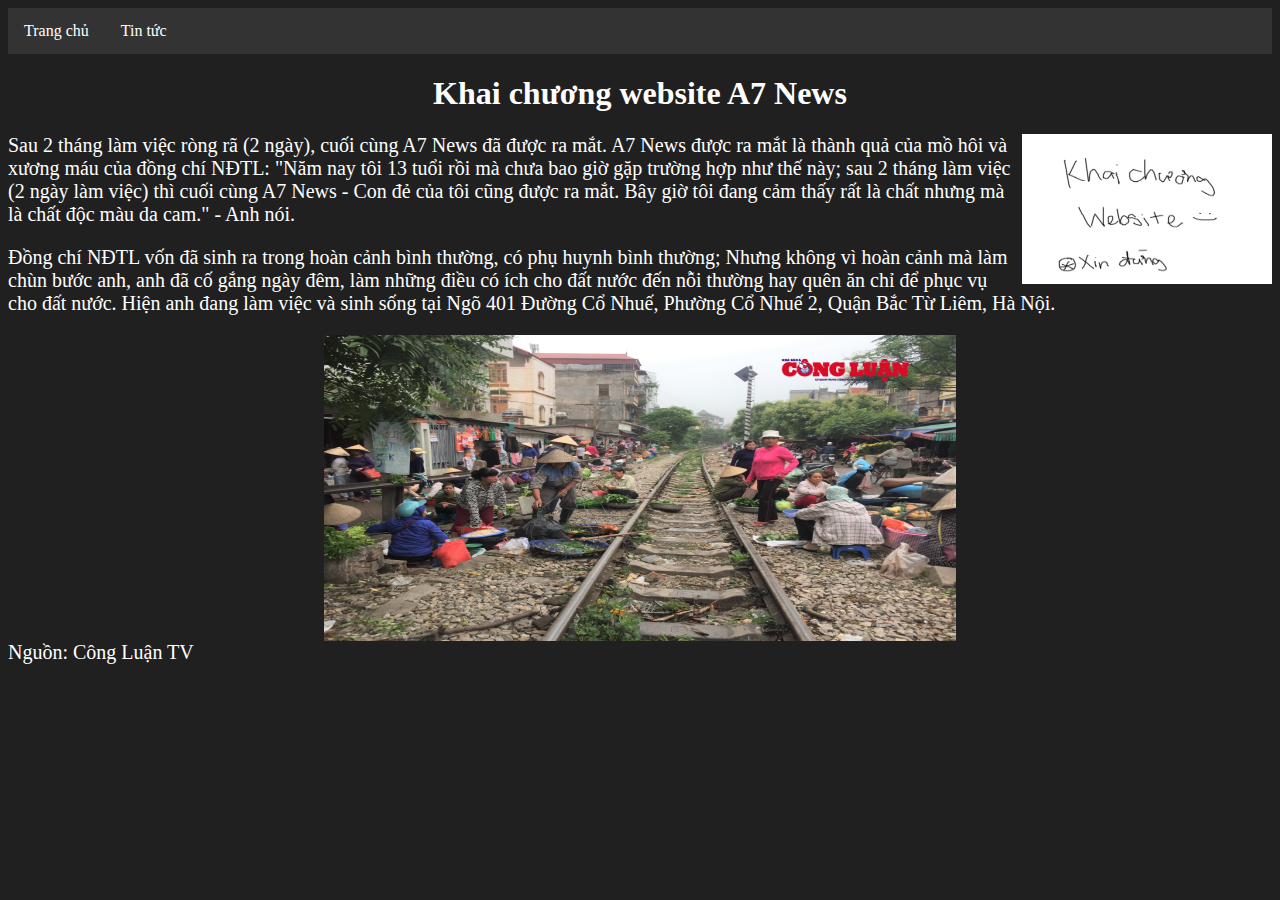
==== c/khaichuong.html @ 8698d878 "Add files via upload" ====
<html>
    <head>
        <link rel="stylesheet" href="../css/style.css">
        <link href="https://fonts.googleapis.com/css?family=Abel" rel="stylesheet">
     <title>A7 News</title>
    </head>
    <body>
<div class="navbar">
  <a href="../index.html" class="bars">Trang chủ</a>
  <div class="dropdown">
    <button class="dropbtn">Tin tức 
      <i class="fa fa-caret-down"></i>
    </button>
    <div class="dropdown-content">
      <a href="../c/tlop.html" class="bars">Trong Lớp</a>
      <a href="../c/website.html" class="bars">Website</a>
    </div>
  </div> 
</div>
<h1>Khai chương website A7 News</h1>

<p><img border="0" alt="news" src="../img/khaichuong.png" width="250" height="150" align="right"> Sau 2 tháng làm việc ròng rã (2 ngày), cuối cùng A7 News đã được ra mắt. A7 News được ra mắt là thành quả của mồ hôi và xương máu của đồng chí NĐTL: "Năm nay tôi 13 tuổi rồi mà chưa bao giờ gặp trường hợp như thế này; sau 2 tháng làm việc (2 ngày làm việc) thì cuối cùng A7 News - Con đẻ của tôi cũng được ra mắt. Bây giờ tôi đang cảm thấy rất là chất nhưng mà là chất độc màu da cam." - Anh nói.</img></p>

<p> Đồng chí NĐTL vốn đã sinh ra trong hoàn cảnh bình thường, có phụ huynh bình thường; Nhưng không vì hoàn cảnh mà làm chùn bước anh, anh đã cố gắng ngày đêm, làm những điều có ích cho đất nước đến nỗi thường hay quên ăn chỉ để phục vụ cho đất nước. Hiện anh đang làm việc và sinh sống tại Ngõ 401 Đường Cổ Nhuế, Phường Cổ Nhuế 2, Quận Bắc Từ Liêm, Hà Nội.</p>
<p><img border="0" alt="conhue" src="../img/conhue.jpg" width="408" height="306" class="center">Nguồn: Công Luận TV</img></p>
    </body>
</html>
---- css/style.css ----
body {
	background-color: #202020;
}
h1 {
  text-align: center;
  font-family: "Consolas";
  color: white;
}
p {
  font-family: "Consolas";
    color: white;
   font-size: 20px;
   float: inherit;
}

.navbar {
  overflow: hidden;
  background-color: #333;
}

.navbar a {
  float: left;
  font-size: 16px;
  color: white;
  text-align: center;
  padding: 14px 16px;
  text-decoration: none;
}

.dropdown {
  float: left;
  overflow: hidden;
}

.dropdown .dropbtn {
  font-size: 16px;  
  border: none;
  outline: none;
  color: white;
  padding: 14px 16px;
  background-color: inherit;
   font-family: "Consolas";
  margin: 0;
}

.navbar a:hover, .dropdown:hover .dropbtn {
  background-color: white;
  color: black;
}

.dropdown-content {
  display: none;
  position: absolute;
  background-color: #f9f9f9;
  min-width: 160px;
  box-shadow: 0px 8px 16px 0px rgba(0,0,0,0.2);
  z-index: 1;
}

.dropdown-content a {
  float: none;
  color: black;
  padding: 12px 16px;
  text-decoration: none;
  display: block;
  text-align: left;
}

.dropdown-content a:hover {
  background-color: #ddd;
}

.dropdown:hover .dropdown-content {
  display: block;
}

.bars {
	font-family: "Consolas";
}
.center {
  display: block;
  margin-left: auto;
  margin-right: auto;
  width: 50%;
}
div.gallery {
  margin: 5px;
  border: 1px solid #ccc;
  width: 250px;
}

div.galleryb {
  margin: 5px;
  border: 1px solid #ccc;
  width: 250px;
}
div.gallery:hover {
     box-shadow: 0 0 5px white, 0 0 7px white;
}
div.galleryb:hover {
     box-shadow: 0 0 5px white, 0 0 7px white;
}
div.gallery img {
  width: 250;
  height: 187.5;
}
div.galleryb img {
  width: 250;
  height: 187.5;
}


div.desc {
  padding: 15px;
  text-align: center;
  color: white;
  font-family: "Consolas";	
}
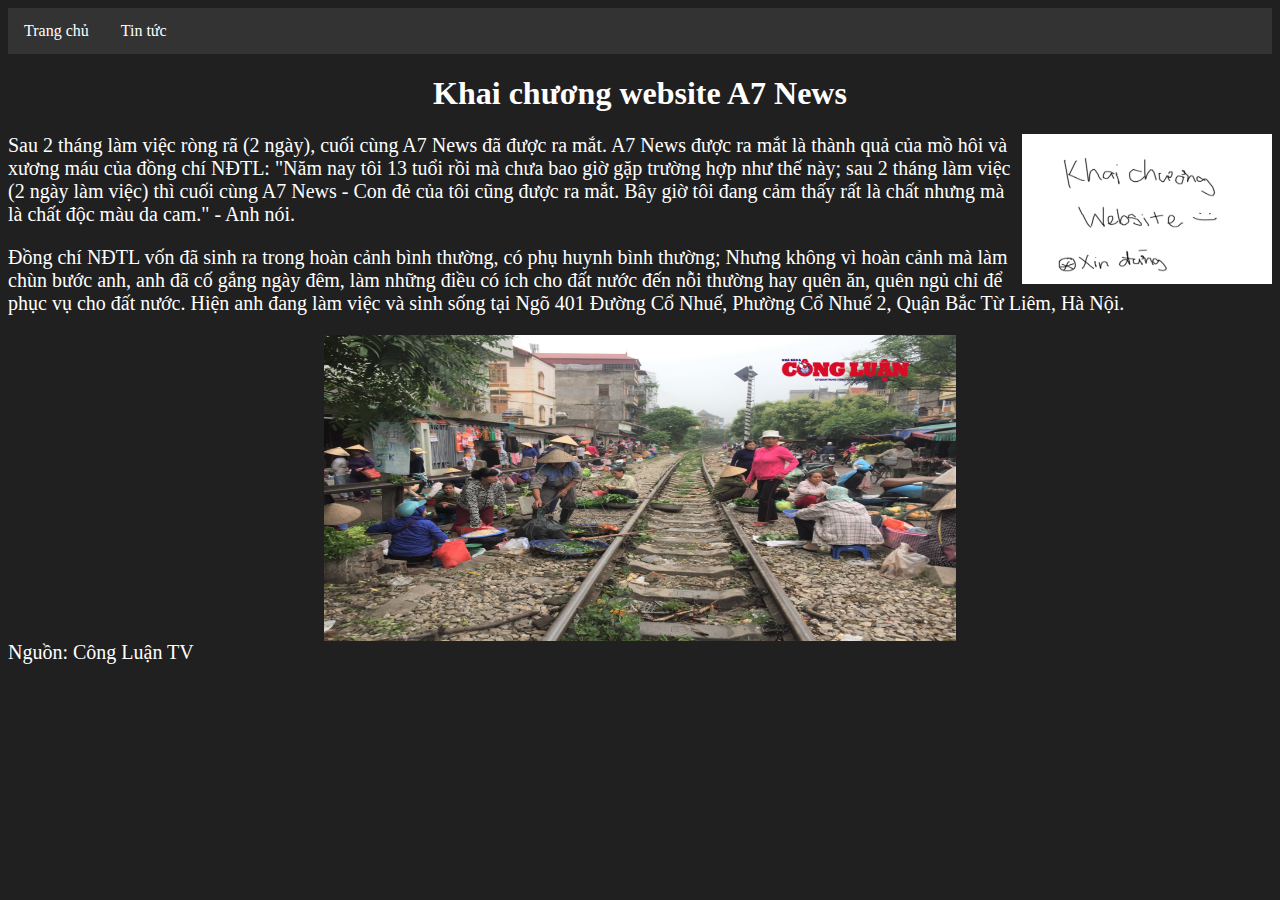
==== commit 3d780afa: "Update khaichuong.html" ====
--- a/c/khaichuong.html
+++ b/c/khaichuong.html
@@ -21,7 +21,7 @@
 
 <p><img border="0" alt="news" src="../img/khaichuong.png" width="250" height="150" align="right"> Sau 2 tháng làm việc ròng rã (2 ngày), cuối cùng A7 News đã được ra mắt. A7 News được ra mắt là thành quả của mồ hôi và xương máu của đồng chí NĐTL: "Năm nay tôi 13 tuổi rồi mà chưa bao giờ gặp trường hợp như thế này; sau 2 tháng làm việc (2 ngày làm việc) thì cuối cùng A7 News - Con đẻ của tôi cũng được ra mắt. Bây giờ tôi đang cảm thấy rất là chất nhưng mà là chất độc màu da cam." - Anh nói.</img></p>
 
-<p> Đồng chí NĐTL vốn đã sinh ra trong hoàn cảnh bình thường, có phụ huynh bình thường; Nhưng không vì hoàn cảnh mà làm chùn bước anh, anh đã cố gắng ngày đêm, làm những điều có ích cho đất nước đến nỗi thường hay quên ăn chỉ để phục vụ cho đất nước. Hiện anh đang làm việc và sinh sống tại Ngõ 401 Đường Cổ Nhuế, Phường Cổ Nhuế 2, Quận Bắc Từ Liêm, Hà Nội.</p>
+<p> Đồng chí NĐTL vốn đã sinh ra trong hoàn cảnh bình thường, có phụ huynh bình thường; Nhưng không vì hoàn cảnh mà làm chùn bước anh, anh đã cố gắng ngày đêm, làm những điều có ích cho đất nước đến nỗi thường hay quên ăn, quên ngủ chỉ để phục vụ cho đất nước. Hiện anh đang làm việc và sinh sống tại Ngõ 401 Đường Cổ Nhuế, Phường Cổ Nhuế 2, Quận Bắc Từ Liêm, Hà Nội.</p>
 <p><img border="0" alt="conhue" src="../img/conhue.jpg" width="408" height="306" class="center">Nguồn: Công Luận TV</img></p>
     </body>
-</html>+</html>
